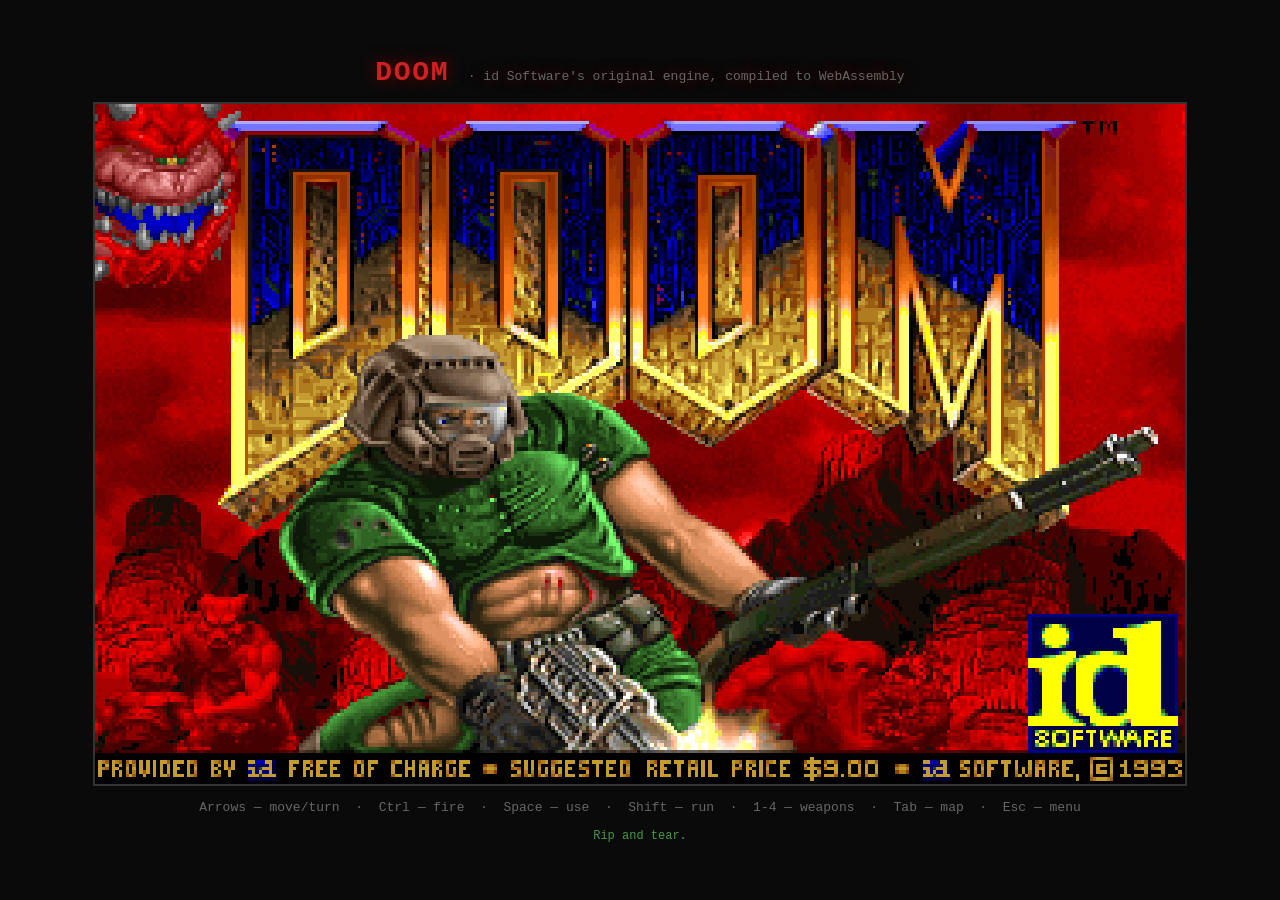
==== wasm/index.html @ bf46f05b "add wasm build of original doom" ====
<!doctypehtml><html lang=en><head><meta charset=UTF-8><title>DOOM — WebAssembly</title><link href=doom.css rel=stylesheet></head><body><div id=frame><h1>DOOM <span>· id Software's original engine, compiled to WebAssembly</span></h1><canvas height=200 id=canvas tabindex=0 width=320></canvas><p class=keys>Arrows — move/turn  ·  Ctrl — fire  ·  Space — use  ·  Shift — run  ·  1-4 — weapons  ·  Tab — map  ·  Esc — menu</p><p id=status>Loading WAD…</p></div><script>var Module={canvas:document.getElementById("canvas"),print:function(n){console.log(n)},printErr:function(n){console.warn(n)},setStatus:function(n){document.getElementById("status").textContent=n||"Rip and tear."}};window.addEventListener("load",(function(){document.getElementById("canvas").focus()}))</script><script async src=index.js></script></body></html>
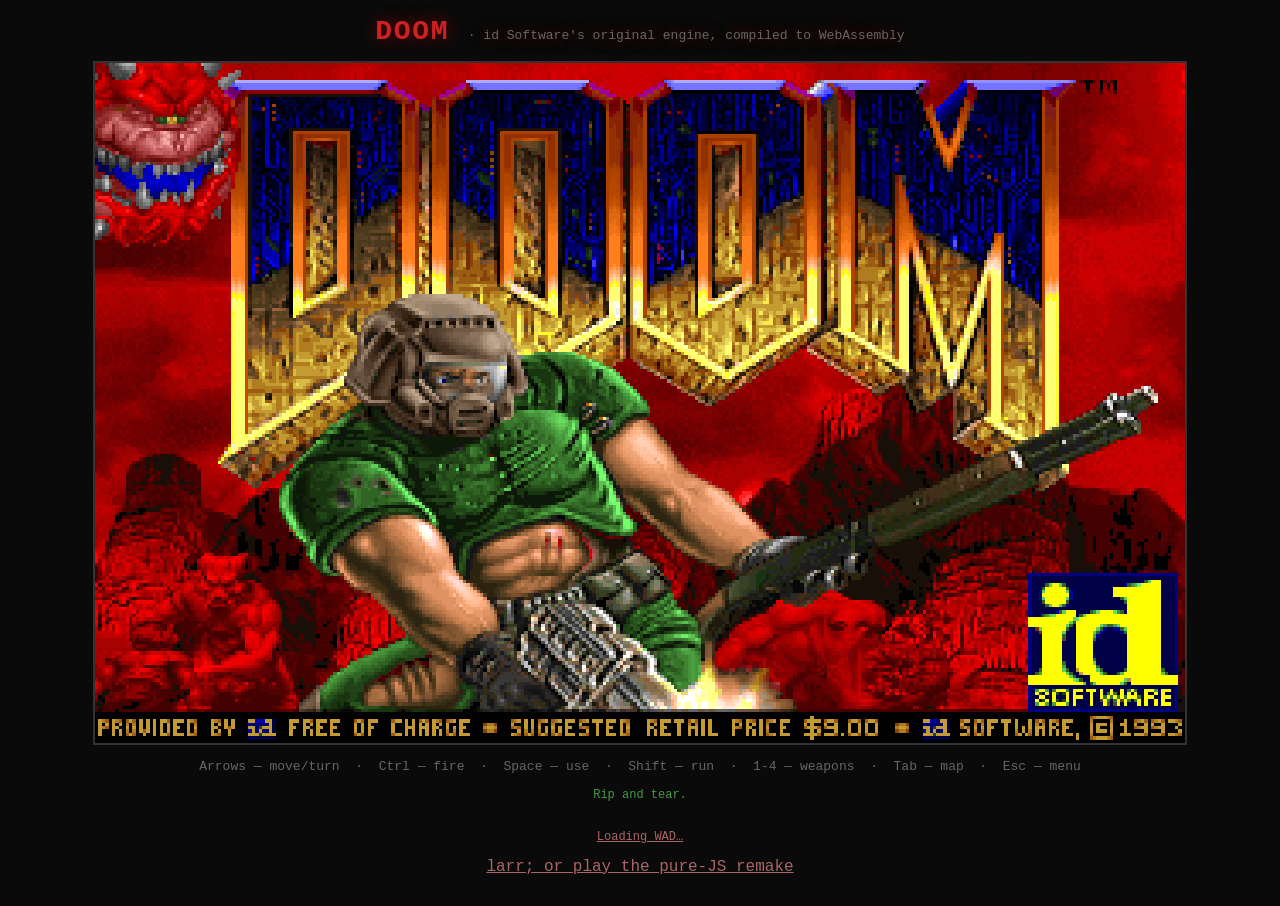
==== commit f86bc754: "add readme and screenshots" ====
--- a/wasm/index.html
+++ b/wasm/index.html
@@ -1 +1 @@
-<!doctypehtml><html lang=en><head><meta charset=UTF-8><title>DOOM — WebAssembly</title><link href=doom.css rel=stylesheet></head><body><div id=frame><h1>DOOM <span>· id Software's original engine, compiled to WebAssembly</span></h1><canvas height=200 id=canvas tabindex=0 width=320></canvas><p class=keys>Arrows — move/turn  ·  Ctrl — fire  ·  Space — use  ·  Shift — run  ·  1-4 — weapons  ·  Tab — map  ·  Esc — menu</p><p id=status>Loading WAD…</p></div><script>var Module={canvas:document.getElementById("canvas"),print:function(n){console.log(n)},printErr:function(n){console.warn(n)},setStatus:function(n){document.getElementById("status").textContent=n||"Rip and tear."}};window.addEventListener("load",(function(){document.getElementById("canvas").focus()}))</script><script async src=index.js></script></body></html>+<!doctypehtml><html lang=en><head><meta charset=UTF-8><title>DOOM — WebAssembly</title><link href=doom.css rel=stylesheet></head><body><div id=frame><h1>DOOM <span>· id Software's original engine, compiled to WebAssembly</span></h1><canvas height=200 id=canvas tabindex=0 width=320></canvas><p class=keys>Arrows — move/turn  ·  Ctrl — fire  ·  Space — use  ·  Shift — run  ·  1-4 — weapons  ·  Tab — map  ·  Esc — menu</p><p id=status>Loading WAD…</p><p class=keys><a href=../index.html style=color:#a66><p id=status>Loading WAD…</p>larr; or play the pure-JS remake</a></p></div><script>var Module={canvas:document.getElementById("canvas"),print:function(n){console.log(n)},printErr:function(n){console.warn(n)},setStatus:function(n){document.getElementById("status").textContent=n||"Rip and tear."}};window.addEventListener("load",(function(){document.getElementById("canvas").focus()}))</script><script async src=index.js></script></body></html>
